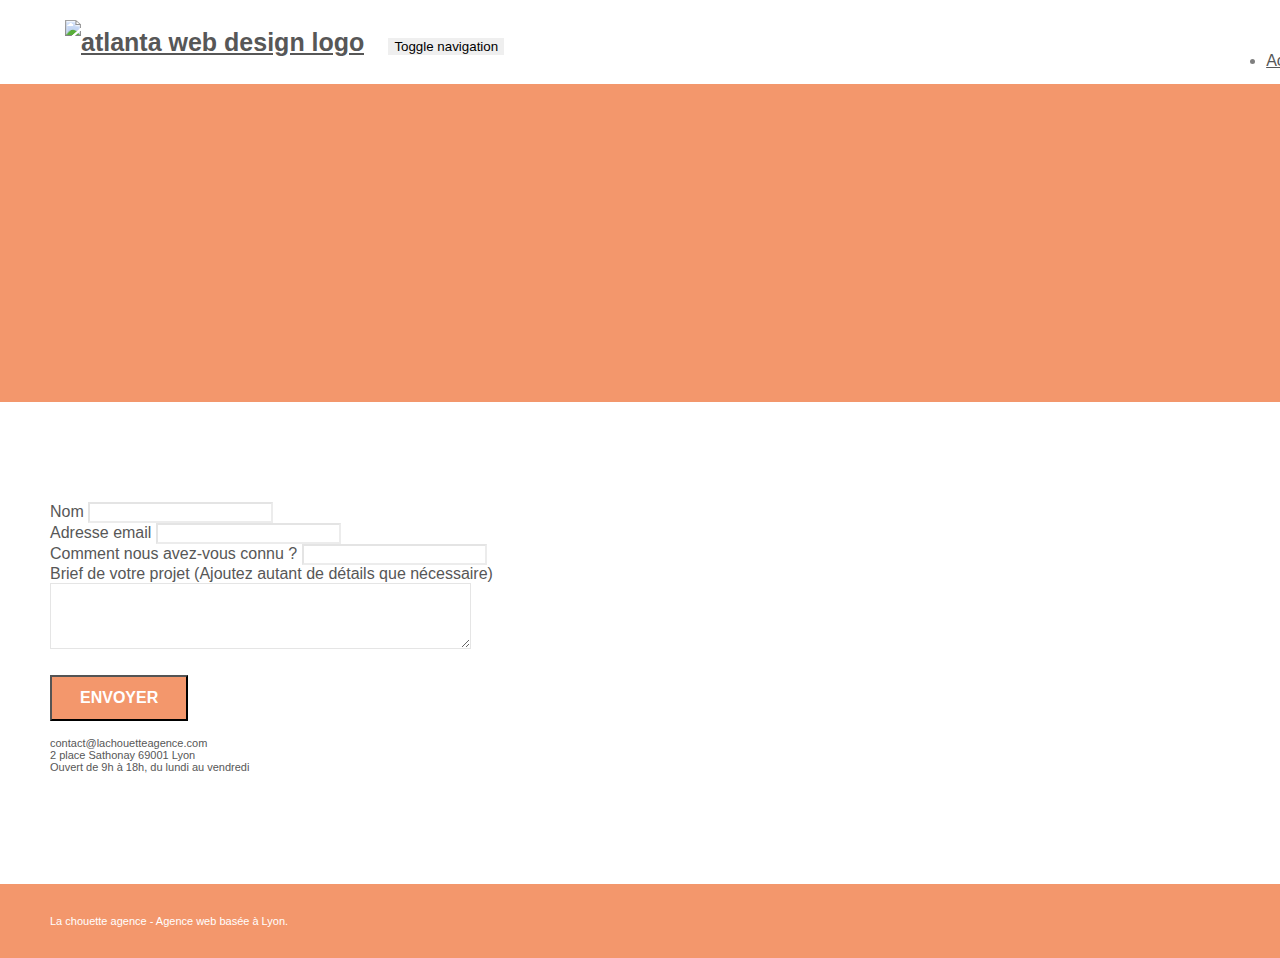
==== page2.html @ f1c5db40 "Add files via upload" ====
<!doctype html>
<html lang="Default">
<head>
    <meta charset="utf-8">
    <meta name="keywords" content="">
    <meta name="description" content="">
    <meta name="viewport" content="width=device-width, initial-scale=1.0, viewport-fit=cover">
    <link rel="shortcut icon" type="image/png" href="favicon.jpg">
    
	<link rel="stylesheet" type="text/css" href="./css/bootstrap.min.css">
	<link rel="stylesheet" type="text/css" href="style.css">
	<link rel="stylesheet" type="text/css" href="./css/font-awesome.min.css">
	<link rel="stylesheet" type="text/css" href="./css/et-line.min.css">
	
    
	<script src="./js/jquery-2.1.0.min.js"></script>
	<script src="./js/bootstrap.min.js"></script>
	<script src="./js/blocs.min.js"></script>
	<script src="./js/jqBootstrapValidation.js"></script>
	<script src="./js/formHandler.js"></script>
    <title>page2</title>

    
<!-- Analytics -->
 
<!-- Analytics END -->
    
</head>
<body>
<!-- Principal conteneur -->
<div class="page-container">
    
<!-- bloc-0 -->
<div class="bloc bgc-white l-bloc " id="bloc-0">
	<div class="container bloc-sm">
		<nav class="navbar row">
			<div class="navbar-header">
				<a class="navbar-brand" href="index.html"><img src="img/la-chouette-agence.png" alt="atlanta web design logo" height="40" /></a>
				<button id="nav-toggle" type="button" class="ui-navbar-toggle navbar-toggle" data-toggle="collapse" data-target=".navbar-1">
					<span class="sr-only">Toggle navigation</span><span class="icon-bar"></span><span class="icon-bar"></span><span class="icon-bar"></span>
				</button>
			</div>
			<div class="collapse navbar-collapse navbar-1 special-dropdown-nav">
				<ul class="site-navigation nav navbar-nav">
					<li>
						<a href="index.html">Accueil</a>
					</li>
					<li>
					</li>
					<li>
						<a href="page2.html">page2 &gt;</a>
					</li>
				</ul>
			</div>
		</nav>
	</div>
</div>
<!-- bloc-0 END -->

<!-- bloc-6 -->
<div class="bloc bg-dots-bg bg-repeat bgc-atomic-tangerine d-bloc bloc-bg-texture texture-paper" id="bloc-6">
	<div class="container bloc-lg">
		<div class="row">
			<div class="col-sm-12">
				<h1 class="text-center hero-bloc-text tc-white">
					Parlons web design !
				</h1>
				<p class="text-center mg-lg tc-white tight-width-whitespace">
					Nous sommes ravis que vous souhaitiez collaborer avec notre agence.<br>
					Parlez-nous de votre projet en complétant le formulaire ci-dessous.
				</p>
			</div>
		</div>
	</div>
</div>
<!-- bloc-6 END -->

<!-- bloc-7 -->
<div class="bloc bgc-white l-bloc" id="bloc-7">
	<div class="container bloc-lg">
		<div class="row">
			<div class="col-sm-6">
				<form id="form_1" novalidate success-msg="Your message has been sent." fail-msg="Sorry it seems that our mail server is not responding, Sorry for the inconvenience!">
					<div class="form-group">
						<label>
							Nom
						</label>
						<input id="name" class="form-control" required />
					</div>
					<div class="form-group">
						<label>
							Adresse email
						</label>
						<input id="email" class="form-control" type="email" required />
					</div>
					<div class="form-group">
						<label>
							Comment nous avez-vous connu ?
						</label>
						<input class="form-control" type="email" required id="input_504" />
					</div>
					<div class="form-group">
						<label>
							Brief de votre projet (Ajoutez autant de détails que nécessaire)<br>
						</label><textarea id="message" class="form-control" rows="4" cols="50" required></textarea>
					</div> 
					<button class="bloc-button btn btn-lg btn-block cta-hero btn-atomic-tangerine" type="submit">
						Envoyer
					</button>
				</form>
			</div>
			<div class="col-sm-6">
				<p>
					contact@lachouetteagence.com<br>2 place Sathonay 69001 Lyon<br>Ouvert de 9h à 18h, du lundi au vendredi<br>
				</p>
			</div>
		</div>
	</div>
</div>
<!-- bloc-7 END -->

<!-- ScrollToTop Button -->
<a class="bloc-button btn btn-d scrollToTop" onclick="scrollToTarget('1')"><span class="fa fa-chevron-up"></span></a>
<!-- ScrollToTop Button END-->


<!-- Footer - bloc-8 -->
<div class="bloc bgc-atomic-tangerine d-bloc" id="bloc-8">
	<div class="container bloc-sm">
		<div class="row">
			<div class="col-sm-12">
				<p class="text-center white">
					La chouette agence - Agence web basée à Lyon.<br>
				</p>
				<div class="row row-no-gutters social">
					<div class="col-sm-3">
						<div class="text-center">
							<a class="social" href="index.html"><span class="fa fa-twitter icon-md"></span></a>
						</div>
					</div>
					<div class="col-sm-3">
						<div class="text-center">
							<a class="social" href="index.html"><span class="fa fa-facebook icon-md"></span></a>
						</div>
					</div>
					<div class="col-sm-3">
						<div class="text-center">
							<a class="social" href="index.html"><span class="fa fa-dribbble icon-md"></span></a>
						</div>
					</div>
					<div class="col-sm-3">
						<div class="text-center">
							<a class="social" href="index.html"><span class="fa fa-instagram icon-md"></span></a>
						</div>
					</div>
				</div>
			</div>
		</div>
	</div>
</div>
<!-- Footer - bloc-8 END -->

</div>
<!-- Principal conteneur END -->
    

</body>
</html>
---- style.css ----
body {
    margin: 0;
    padding: 0;
    background: #FFF;
    overflow-x: hidden;
    -webkit-font-smoothing: antialiased;
    -moz-osx-font-smoothing: grayscale;
}

a,
button {
    transition: all .3s ease-in-out;
    outline: none!important;
}

a:hover {
    text-decoration: none;
    cursor: pointer;
}

#page-loading-blocs-notifaction {
    position: fixed;
    top: 0;
    bottom: 0;
    width: 100%;
    z-index: 100000;
    background: #FFFFFF url("img/pageload-spinner.gif") no-repeat center center;
}

.bloc {
    width: 100%;
    clear: both;
    background: 50% 50% no-repeat;
    padding: 0 50px;
    -webkit-background-size: cover;
    -moz-background-size: cover;
    -o-background-size: cover;
    background-size: cover;
    position: relative;
}

.bloc .container {
    padding-left: 0;
    padding-right: 0;
}

.bloc-lg {
    padding: 100px 50px;
}

.bloc-md {
    padding: 50px;
}

.bloc-sm {
    padding: 20px 50px;
}

.bg-center,
.bg-l-edge,
.bg-r-edge,
.bg-t-edge,
.bg-b-edge,
.bg-tl-edge,
.bg-bl-edge,
.bg-tr-edge,
.bg-br-edge,
.bg-repeat {
    -webkit-background-size: auto!important;
    -moz-background-size: auto!important;
    -o-background-size: auto!important;
    background-size: auto!important;
}

.bg-repeat {
    background: repeat;
}

.bg-t-edge {
    background: top no-repeat;
}

.bloc-bg-texture::before {
    content: "";
    background-size: 2px 2px;
    position: absolute;
    top: 0;
    bottom: 0;
    left: 0;
    right: 0;
}

.texture-paper::before {
    background: url("img/texture-paper.png");
    background-size: 280px 280px;
}

.b-parallax {
    background-attachment: fixed;
}

.d-bloc {
    color: rgba(255, 255, 255, .7);
}

.d-bloc button:hover {
    color: rgba(255, 255, 255, .9);
}

.d-bloc .icon-round,
.d-bloc .icon-square,
.d-bloc .icon-rounded,
.d-bloc .icon-semi-rounded-a,
.d-bloc .icon-semi-rounded-b {
    border-color: rgba(255, 255, 255, .9);
}

.d-bloc .divider-h span {
    border-color: rgba(255, 255, 255, .2);
}

.d-bloc .a-btn,
.d-bloc .navbar a,
.d-bloc .navbar-brand,
.d-bloc a .icon-sm,
.d-bloc a .icon-md,
.d-bloc a .icon-lg,
.d-bloc a .icon-xl,
.d-bloc h1 a,
.d-bloc h2 a,
.d-bloc h3 a,
.d-bloc h4 a,
.d-bloc h5 a,
.d-bloc h6 a,
.d-bloc p a {
    color: rgba(255, 255, 255, .6);
}

.d-bloc .a-btn:hover,
.d-bloc .navbar a:hover,
.d-bloc .navbar-brand:hover,
.d-bloc a:hover .icon-sm,
.d-bloc a:hover .icon-md,
.d-bloc a:hover .icon-lg,
.d-bloc a:hover .icon-xl,
.d-bloc h1 a:hover,
.d-bloc h2 a:hover,
.d-bloc h3 a:hover,
.d-bloc h4 a:hover,
.d-bloc h5 a:hover,
.d-bloc h6 a:hover,
.d-bloc p a:hover {
    color: rgba(255, 255, 255, 1);
}

.d-bloc .navbar-toggle .icon-bar {
    background: rgba(255, 255, 255, 1);
}

.d-bloc .btn-wire,
.d-bloc .btn-wire:hover {
    color: rgba(255, 255, 255, 1);
    border-color: rgba(255, 255, 255, 1);
}

.d-bloc .panel {
    color: rgba(0, 0, 0, .5);
}

.d-bloc .panel button:hover {
    color: rgba(0, 0, 0, .7);
}

.d-bloc .panel icon {
    border-color: rgba(0, 0, 0, .7);
}

.d-bloc .panel .divider-h span {
    border-color: rgba(0, 0, 0, .1);
}

.d-bloc .panel .a-btn {
    color: rgba(0, 0, 0, .6);
}

.d-bloc .panel .a-btn:hover {
    color: rgba(0, 0, 0, 1);
}

.d-bloc .panel .btn-wire,
.d-bloc .panel .btn-wire:hover {
    color: rgba(0, 0, 0, .7);
    border-color: rgba(0, 0, 0, .3);
}

.d-bloc .panel,
.l-bloc {
    color: rgba(0, 0, 0, .5);
}

.d-bloc .panel button:hover,
.l-bloc button:hover {
    color: rgba(0, 0, 0, .7);
}

.l-bloc .icon-round,
.l-bloc .icon-square,
.l-bloc .icon-rounded,
.l-bloc .icon-semi-rounded-a,
.l-bloc .icon-semi-rounded-b {
    border-color: rgba(0, 0, 0, .7);
}

.d-bloc .panel .divider-h span,
.l-bloc .divider-h span {
    border-color: rgba(0, 0, 0, .1);
}

.d-bloc .panel .a-btn,
.l-bloc .a-btn,
.l-bloc .navbar a,
.l-bloc .navbar-brand,
.l-bloc a .icon-sm,
.l-bloc a .icon-md,
.l-bloc a .icon-lg,
.l-bloc a .icon-xl,
.l-bloc h1 a,
.l-bloc h2 a,
.l-bloc h3 a,
.l-bloc h4 a,
.l-bloc h5 a,
.l-bloc h6 a,
.l-bloc p a {
    color: rgba(0, 0, 0, .6);
}

.d-bloc .panel .a-btn:hover,
.l-bloc .a-btn:hover,
.l-bloc .navbar a:hover,
.l-bloc .navbar-brand:hover,
.l-bloc a:hover .icon-sm,
.l-bloc a:hover .icon-md,
.l-bloc a:hover .icon-lg,
.l-bloc a:hover .icon-xl,
.l-bloc h1 a:hover,
.l-bloc h2 a:hover,
.l-bloc h3 a:hover,
.l-bloc h4 a:hover,
.l-bloc h5 a:hover,
.l-bloc h6 a:hover,
.l-bloc p a:hover {
    color: rgba(0, 0, 0, 1);
}

.l-bloc .navbar-toggle .icon-bar {
    color: rgba(0, 0, 0, .6);
}

.d-bloc .panel .btn-wire,
.d-bloc .panel .btn-wire:hover,
.l-bloc .btn-wire,
.l-bloc .btn-wire:hover {
    color: rgba(0, 0, 0, .7);
    border-color: rgba(0, 0, 0, .3);
}

.voffset {
    margin-top: 30px;
}

.voffset-lg {
    margin-top: 80px;
}

.row-no-gutters {
    margin-right: 0;
    margin-left: 0;
}

.row.row-no-gutters > [class^="col-"],
.row.row-no-gutters > [class*=" col-"] {
    padding-right: 0;
    padding-left: 0;
}

#bloc-1-hero h1 {
    font-size: 32px;
}

.navbar {
    margin-bottom: 0;
    z-index: 1;
}

.navbar-brand {
    height: auto;
    padding: 3px 15px;
    font-size: 25px;
    font-weight: normal;
    font-weight: 600;
    line-height: 44px;
}

.navbar-brand img {
    max-height: 200px;
    margin: 0 5px 0 0;
    display: inline;
}

.navbar-brand img[src$=svg] {
    min-width: 100px;
}

.nav-center .navbar-brand img {
    margin: 0;
}

.navbar .nav {
    padding-top: 2px;
    margin-right: -16px;
    float: right;
    z-index: 1;
}

.nav > li {
    float: left;
    margin-top: 4px;
    font-size: 16px;
}

.navbar-nav .open .dropdown-menu > li > a {
    text-align: inherit;
}

.nav > li a:hover,
.nav > li a:focus {
    background: transparent;
}

.navbar-toggle {
    margin: 10px 10px 0 0;
    border: 0px;
}

.navbar-toggle:hover {
    background: transparent!important;
}

.navbar-toggle .icon-bar {
    background-color: rgba(0, 0, 0, .5);
    width: 26px;
}

.nav-invert .navbar .nav {
    float: left;
}

.nav-invert .navbar-header,
.nav-invert .navbar-brand {
    float: right;
    position: relative;
    z-index: 2;
}

@media (min-width: 768px) {
    .site-navigation {
        position: absolute;
        top: 50%;
        right: 20px;
        transform: translate(0, -50%);
        -webkit-transform: translateY(-50%);
    }
    .nav > li .dropdown-menu a,
    .nav > li .dropdown-menu a:hover {
        color: #484848;
    }
    .nav-invert .site-navigation {
        left: 0;
        right: 0;
    }
    .nav-center {
        text-align: center;
    }
    .nav-center .navbar-header {
        width: 100%;
    }
    .nav-center .navbar-header,
    .nav-center .navbar-brand,
    .nav-center .nav > li {
        float: none;
        display: inline-block;
    }
    .nav-center .site-navigation {
        position: relative;
        width: 100%;
        right: 0;
        margin-right: 0px;
        margin-top: 20px;
    }
    .nav-center.mini-nav .navbar-toggle {
        float: none;
        margin: 10px auto 0;
    }
}

.nav > li > .dropdown a {
    background: none!important;
    display: block;
    padding: 14px 15px;
}

nav .caret {
    margin: 0 5px;
}

.dropdown-menu .dropdown-menu {
    top: -8px;
    left: 100%;
}

.dropdown-menu .dropmenu-flow-right {
    top: 100%;
    left: 0;
    margin-left: -1px;
    border-top-left-radius: 0;
    border-top-right-radius: 0;
}

.dropdown-menu .dropdown span {
    border: 4px solid black;
    border-top-color: transparent;
    border-right-color: transparent;
    border-bottom-color: transparent;
    margin: 6px -5px 0 0!important;
    float: right;
}

.mg-md {
    margin-top: 10px;
    margin-bottom: 20px;
}

.mg-lg {
    margin-top: 10px;
    margin-bottom: 40px;
}

.btn {
    margin: 0 5px 5px 0;
}

.btn.pull-right {
    margin: 0 0 5px 5px;
}

.btn-d,
.btn-d:hover,
.btn-d:focus {
    color: #FFF;
    background: rgba(0, 0, 0, .3);
}

button {
    outline: none!important;
}

.btn-rd {
    border-radius: 40px;
}

.btn-clean {
    border: 1px solid rgba(0, 0, 0, .08);
    border-bottom-color: rgba(0, 0, 0, .1);
    text-shadow: 0 1px 0 rgba(0, 0, 1, .1);
    box-shadow: 0 1px 3px rgba(0, 0, 1, .25), inset 0 1px 0 0 rgba(255, 255, 255, .15);
}

.icon-md {
    font-size: 30px!important;
}

.icon-lg {
    font-size: 60px!important;
}

.sm-shadow {
    text-shadow: 0 1px 2px rgba(0, 0, 0, .3);
}

.panel-sq,
.panel-sq .panel-heading,
.panel-sq .panel-footer {
    border-radius: 0;
}

.panel-rd {
    border-radius: 30px;
}

.panel-rd .panel-heading {
    border-radius: 29px 29px 0 0;
}

.panel-rd .panel-footer {
    border-radius: 0 0 29px 29px;
}

.form-control {
    border-color: rgba(0, 0, 0, .1);
    box-shadow: none;
}

.scrollToTop {
    width: 40px;
    height: 40px;
    position: fixed;
    bottom: 20px;
    right: 20px;
    opacity: 0;
    z-index: 500;
    transition: all .3s ease-in-out;
}

.scrollToTop span {
    margin-top: 6px;
}

.showScrollTop {
    font-size: 14px;
    opacity: 1;
}

a[data-lightbox] {
    position: relative;
    display: block;
    text-align: center;
}

a[data-lightbox]:hover::before {
    content: "+";
    font-family: "HelveticaNeue-Light", "Helvetica Neue Light", "Helvetica Neue", Helvetica, Arial;
    font-size: 32px;
    width: 50px;
    height: 50px;
    margin-left: -25px;
    border-radius: 50%;
    background: rgba(0, 0, 0, .6);
    color: #FFF;
    font-weight: 100;
    z-index: 1;
    position: absolute;
    top: 50%;
    transform: translateY(-50%);
    -webkit-transform: translateY(-50%);
}

a[data-lightbox]:hover img {
    opacity: 0.6;
    -webkit-animation-fill-mode: none;
    animation-fill-mode: none;
}

#lightbox-modal {
    display: flex;
    align-items: center;
}

#lightbox-modal .modal-dialog {
    width: 90%;
    max-width: 900px;
    margin: 0 auto 0;
}

#lightbox-modal .modal-dialog img {
    max-height: 90vh;
    margin: 0 auto;
}

.lightbox-caption {
    padding: 20px;
    color: #FFF;
    background: rgba(0, 0, 0, .5);
    position: absolute;
    left: 15px;
    right: 15px;
    bottom: 5px;
}

.close-lightbox {
    color: #FFF;
    font-size: 30px;
    position: absolute;
    top: 20px;
    right: 20px;
    z-index: 20;
    background: rgba(0, 0, 0, .5);
    border: none;
    line-height: 30px;
    padding: 0 9px 5px;
    opacity: 0.3;
}

.close-lightbox:hover,
.next-lightbox:hover,
.prev-lightbox:hover {
    opacity: 1.0;
    color: #FFF;
}

.next-lightbox,
.prev-lightbox {
    font-size: 20px;
    color: rgba(255, 255, 255, .9);
    background: rgba(0, 0, 0, .5);
    transition: all .2s ease-in-out;
    position: absolute;
    top: 45%;
    z-index: 1;
    opacity: 0.4;
}

.next-lightbox {
    padding: 6px 8px 1px 13px;
    right: 25px;
}

.prev-lightbox {
    padding: 6px 13px 1px 10px;
    left: 25px;
}

.snapshot-lb .modal-body {
    padding-bottom: 45px;
}

.snapshot-lb .lightbox-caption {
    padding: 0;
    color: rgba(0, 0, 0, .5);
    background: none;
}

h1,
h2,
h3,
h4,
h5,
h6,
p,
label,
.btn,
a {
    font-family: "helvetica";
    font-weight: 400;
    color: #575757!important;
}

.container {
    max-width: 1000px;
}

.hero-bloc-text {
    font-size: 38px;
}

.hero-bloc-text-sub {
    font-size: 36px;
}

.statement-bloc-text {
    line-height: 26px;
    font-style: italic;
    font-size: 20px;
    text-align: center;
    font-weight: lighter;
    max-width: 520px;
    margin: auto auto auto auto;
}

p {
    font-size: 11px;
}

.tight-width-whitespace {
    max-width: 600px;
    margin: auto auto auto auto;
}

.h1 {
    font-size: 20px;
    font-family: "Open Sans";
}

.cta-hero {
    margin-top: 22px;
    color: #FFFFFF!important;
    text-transform: uppercase;
    padding: 12px 28px 12px 28px;
    font-size: 16px;
    font-weight: 700;
}

.social {
    max-width: 400px;
    margin: auto auto auto auto;
}

h2 {
    font-size: 22px;
    line-height: 1.4em;
}

h3 {
    font-size: 15px;
    text-transform: uppercase;
    font-weight: 700;
    color: #333333!important;
}

.med-width-whitespace {
    max-width: 800px;
    margin: auto auto auto auto;
    box-shadow: 0px 0px 0px #000000;
}

h1 {
    color: #333333!important;
}

h4 {
    color: #333333!important;
}

.icons {
    margin-bottom: 14px;
    margin-top: 24px;
}

.white {
    color: #FFFFFF!important;
}

.portfolio-thumb {
    margin-bottom: 24px;
}

.portfolio-row {
    margin-bottom: 44px;
    margin-top: 50px;
}

.avatar {
    box-shadow: 0px 4px 9px rgba(0, 0, 0, 0.3);
}

.black-background {
    background-color: rgba(165, 147, 99, 0.7);
    padding: 40px 40px 40px 40px;
}

.bold-link {
    font-weight: 900;
    text-decoration: underline!important;
}

.bgc-white {
    background-color: #FFFFFF;
}

.bgc-dark-slate-blue {
    background-color: #364577;
}

.bgc-atomic-tangerine {
    background-color: #F3976C;
}

.tc-white {
    color: #F3976C!important;
}

.btn-atomic-tangerine {
    background: #F3976C;
    color: #FFFFFF!important;
}

.btn-atomic-tangerine:hover {
    background: #c27956!important;
    color: #FFFFFF!important;
}

.ltc-white {
    color: #FFFFFF!important;
}

.ltc-white:hover {
    color: #cccccc!important;
}

.ltc-atomic-tangerine {
    color: #F3976C!important;
}

.ltc-atomic-tangerine:hover {
    color: #c27956!important;
}

.icon-dark-slate-blue {
    color: #364577!important;
    border-color: #364577!important;
}

.bg-dots-bg {
    background-image: url("img/dots-bg.png");
}

.bg-lines-h2-bg {
    background-image: url("img/lines-h2-bg.png");
}

.bg-banniere {
    background-image: url("img/la-chouette-agence-banniere.jpg");
}

.bg-presentation {
    background-image: url("img/image-de-presentation.bmp");
}

@media (max-width: 1024px) {
    .bloc {
        padding-left: 20px;
        padding-right: 20px;
    }
    .bloc.full-width-bloc,
    .bloc-tile-2.full-width-bloc .container,
    .bloc-tile-3.full-width-bloc .container,
    .bloc-tile-4.full-width-bloc .container {
        padding-left: 0;
        padding-right: 0;
    }
}

@media (max-width: 992px) and (min-width: 768px) {
    .navbar .nav {
        max-width: 80%
    }
    .nav-center.navbar .nav {
        max-width: 100%
    }
}

@media only screen and (min-device-width: 768px) and (max-device-width: 1024px) and (orientation: landscape) {
    .b-parallax {
        background-attachment: scroll;
    }
}

@media only screen and (min-device-width: 1024px) and (max-device-width: 1366px) and (-webkit-min-device-pixel-ratio: 1.5) {
    .b-parallax {
        background-attachment: scroll;
    }
}

@media (max-width: 991px) {
    .container {
        width: 100%;
    }
    .b-parallax {
        background-attachment: scroll;
    }
    .page-container,
    #hero-bloc {
        overflow-x: hidden;
        position: relative;
    }
    .bloc {
        padding-left: constant(safe-area-inset-left);
        padding-right: constant(safe-area-inset-right);
    }
    .bloc-group,
    .bloc-group .bloc {
        display: block;
        width: 100%;
    }
    .bloc-fill-screen .fill-bloc-top-edge,
    .bloc-fill-screen .fill-bloc-bottom-edge {
        padding: 0 20px;
        padding-left: constant(safe-area-inset-left);
        padding-right: constant(safe-area-inset-right);
    }
}

@media (max-width: 767px) {
    .page-container {
        overflow-x: hidden;
        position: relative;
    }
    h1,
    h2,
    h3,
    h4,
    h5,
    h6,
    p,
    #disqus_thread {
        padding-left: 10px!important;
        padding-right: 10px!important;
    }
    .b-parallax {
        background-attachment: scroll;
    }
    .navbar .nav {
        padding-top: 0;
        border-top: 1px solid rgba(0, 0, 0, .2);
        float: none!important;
    }
    .navbar.row {
        margin-left: 0;
        margin-right: 0;
    }
    .site-navigation {
        position: inherit;
        transform: none;
        -webkit-transform: none;
        -ms-transform: none;
    }
    .nav > li {
        margin-top: 0;
        border-bottom: 1px solid rgba(0, 0, 0, .1);
        background: rgba(0, 0, 0, .05);
        text-align: left;
        padding-left: 15px;
        width: 100%;
    }
    .nav > li:hover {
        background: rgba(0, 0, 0, .08);
    }
    .dropdown .dropdown a .caret {
        float: none;
        margin: 5px 0 0 10px!important;
        border: 4px solid black;
        border-bottom-color: transparent;
        border-right-color: transparent;
        border-left-color: transparent;
    }
    #hero-bloc .navbar .nav {
        background: rgba(0, 0, 0, .8);
    }
    #hero-bloc .navbar .nav a {
        color: rgba(255, 255, 255, .6);
    }
    .hero {
        padding: 50px 0;
    }
    .hero-nav {
        left: -1px;
        right: -1px;
    }
    .navbar-collapse {
        padding: 0;
        overflow-x: hidden;
        -webkit-box-shadow: none;
        box-shadow: none;
    }
    .navbar-brand img {
        max-height: 40px;
        width: auto;
    }
    .nav-invert .navbar-header {
        float: none;
        width: 100%;
    }
    .nav-invert .navbar-toggle {
        float: left;
        margin-left: 10px;
    }
    .bloc {
        padding-left: 0;
        padding-right: 0;
    }
    .bloc-xxl,
    .bloc-xl,
    .bloc-lg {
        padding: 40px 0;
    }
    .bloc-sm,
    .bloc-md {
        padding-left: 0;
        padding-right: 0;
    }
    .bloc-tile-2 .container,
    .bloc-tile-3 .container,
    .bloc-tile-4 .container,
    .bloc-fill-screen .fill-bloc-top-edge,
    .bloc-fill-screen .fill-bloc-bottom-edge {
        padding-left: 0;
        padding-right: 0;
    }
    .a-block {
        padding: 0 10px;
    }
    .btn-dwn {
        display: none;
    }
    .voffset {
        margin-top: 5px;
    }
    .voffset-md {
        margin-top: 20px;
    }
    .voffset-lg {
        margin-top: 30px;
    }
    form {
        padding: 5px;
    }
    .close-lightbox {
        display: inline-block;
    }
    .blocsapp-device-iphone5 {
        background-size: 216px 425px;
        padding-top: 60px;
        width: 216px;
        height: 425px;
    }
    .blocsapp-device-iphone5 img {
        width: 180px;
        height: 320px;
    }
}

@media (max-width: 400px) {
    .bloc {
        padding-left: 0;
        padding-right: 0;
    }
}

@media (max-width: 767px) {
    .bloc-mob-center-text {
        text-align: center;
    }
}
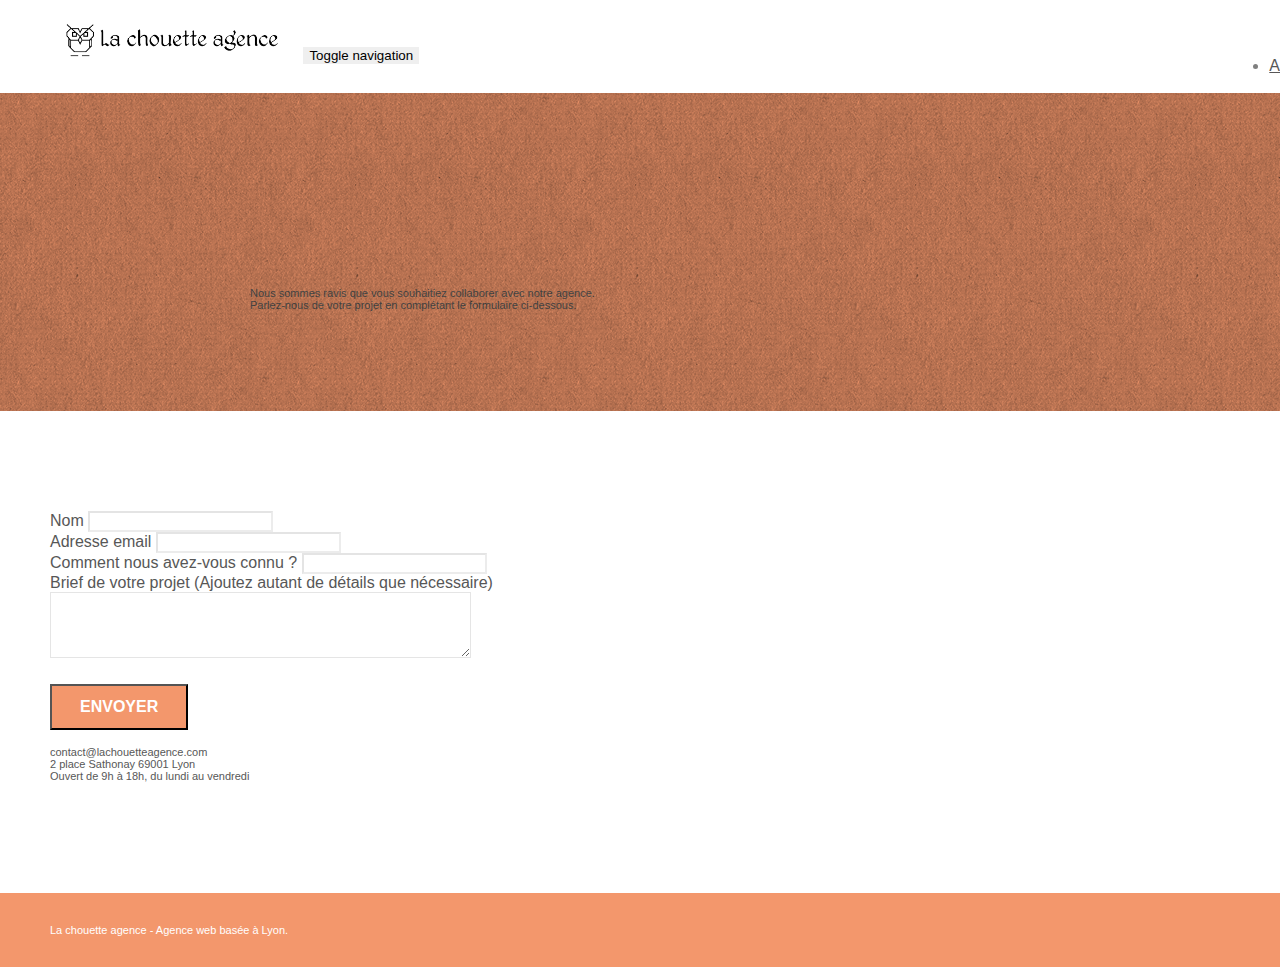
==== commit 9d0c8d0a: "Update page2.html" ====
--- a/page2.html
+++ b/page2.html
@@ -1,5 +1,5 @@
 <!doctype html>
-<html lang="Default">
+<html lang="fr">
 <head>
     <meta charset="utf-8">
     <meta name="keywords" content="">
@@ -48,7 +48,7 @@
 					<li>
 					</li>
 					<li>
-						<a href="page2.html">page2 &gt;</a>
+						<a href="page2.html">Contact</a>
 					</li>
 				</ul>
 			</div>
@@ -65,7 +65,7 @@
 				<h1 class="text-center hero-bloc-text tc-white">
 					Parlons web design !
 				</h1>
-				<p class="text-center mg-lg tc-white tight-width-whitespace">
+				<p class="text-center mg-lg tc-black tight-width-whitespace">
 					Nous sommes ravis que vous souhaitiez collaborer avec notre agence.<br>
 					Parlez-nous de votre projet en complétant le formulaire ci-dessous.
 				</p>
@@ -82,25 +82,25 @@
 			<div class="col-sm-6">
 				<form id="form_1" novalidate success-msg="Your message has been sent." fail-msg="Sorry it seems that our mail server is not responding, Sorry for the inconvenience!">
 					<div class="form-group">
-						<label>
+						<label for="name">
 							Nom
 						</label>
 						<input id="name" class="form-control" required />
 					</div>
 					<div class="form-group">
-						<label>
+						<label for="email">
 							Adresse email
 						</label>
 						<input id="email" class="form-control" type="email" required />
 					</div>
 					<div class="form-group">
-						<label>
+						<label for="email">
 							Comment nous avez-vous connu ?
 						</label>
 						<input class="form-control" type="email" required id="input_504" />
 					</div>
 					<div class="form-group">
-						<label>
+						<label for="message">
 							Brief de votre projet (Ajoutez autant de détails que nécessaire)<br>
 						</label><textarea id="message" class="form-control" rows="4" cols="50" required></textarea>
 					</div> 
@@ -135,22 +135,22 @@
 				<div class="row row-no-gutters social">
 					<div class="col-sm-3">
 						<div class="text-center">
-							<a class="social" href="index.html"><span class="fa fa-twitter icon-md"></span></a>
+							<a class="social" aria-label="lien vers Twitter" href="https://twitter.com/"><span class="fa fa-twitter icon-md"></span></a>
 						</div>
 					</div>
 					<div class="col-sm-3">
 						<div class="text-center">
-							<a class="social" href="index.html"><span class="fa fa-facebook icon-md"></span></a>
+							<a class="social" aria-label="lien vers Facebook" href="https://www.facebook.com/"><span class="fa fa-facebook icon-md"></span></a>
 						</div>
 					</div>
 					<div class="col-sm-3">
 						<div class="text-center">
-							<a class="social" href="index.html"><span class="fa fa-dribbble icon-md"></span></a>
+							<a class="social" aria-label="lien vers Dribble" href="https://dribble.com/"><span class="fa fa-dribbble icon-md"></span></a>
 						</div>
 					</div>
 					<div class="col-sm-3">
 						<div class="text-center">
-							<a class="social" href="index.html"><span class="fa fa-instagram icon-md"></span></a>
+							<a class="social" aria-label="lien vers Instagram" href="https://www.instagram.com/"><span class="fa fa-instagram icon-md"></span></a>
 						</div>
 					</div>
 				</div>
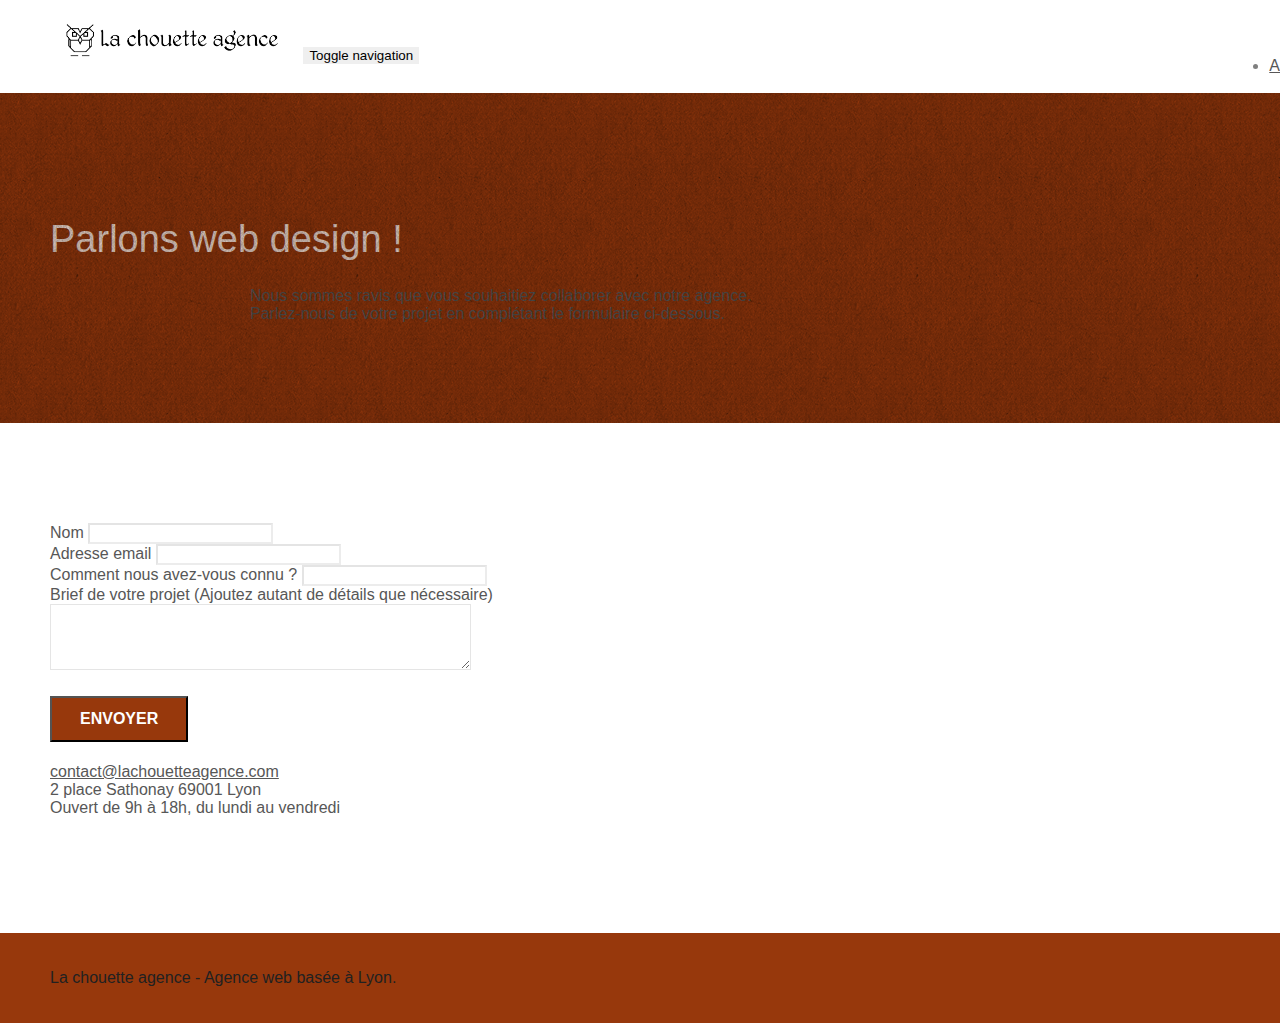
==== commit ef43c247: "Update page2.html" ====
--- a/page2.html
+++ b/page2.html
@@ -2,8 +2,7 @@
 <html lang="fr">
 <head>
     <meta charset="utf-8">
-    <meta name="keywords" content="">
-    <meta name="description" content="">
+    <meta name="description" content="seo, google, site web, site internet, agence design paris, agence design, agence design,agence design,agence design,agence design,agence design,agence design,agence design,agence design">
     <meta name="viewport" content="width=device-width, initial-scale=1.0, viewport-fit=cover">
     <link rel="shortcut icon" type="image/png" href="favicon.jpg">
     
@@ -13,12 +12,8 @@
 	<link rel="stylesheet" type="text/css" href="./css/et-line.min.css">
 	
     
-	<script src="./js/jquery-2.1.0.min.js"></script>
-	<script src="./js/bootstrap.min.js"></script>
-	<script src="./js/blocs.min.js"></script>
-	<script src="./js/jqBootstrapValidation.js"></script>
-	<script src="./js/formHandler.js"></script>
-    <title>page2</title>
+
+    <title>Contact</title>
 
     
 <!-- Analytics -->
@@ -45,8 +40,7 @@
 					<li>
 						<a href="index.html">Accueil</a>
 					</li>
-					<li>
-					</li>
+
 					<li>
 						<a href="page2.html">Contact</a>
 					</li>
@@ -65,7 +59,7 @@
 				<h1 class="text-center hero-bloc-text tc-white">
 					Parlons web design !
 				</h1>
-				<p class="text-center mg-lg tc-black tight-width-whitespace">
+				<p class="text-center mg-lg tc-black tight-width-whitespace" style="color:#ffffff">
 					Nous sommes ravis que vous souhaitiez collaborer avec notre agence.<br>
 					Parlez-nous de votre projet en complétant le formulaire ci-dessous.
 				</p>
@@ -94,7 +88,7 @@
 						<input id="email" class="form-control" type="email" required />
 					</div>
 					<div class="form-group">
-						<label for="email">
+						<label for="input_504">
 							Comment nous avez-vous connu ?
 						</label>
 						<input class="form-control" type="email" required id="input_504" />
@@ -111,7 +105,7 @@
 			</div>
 			<div class="col-sm-6">
 				<p>
-					contact@lachouetteagence.com<br>2 place Sathonay 69001 Lyon<br>Ouvert de 9h à 18h, du lundi au vendredi<br>
+					<a href="mailto:contact@lachouetteagence.com">contact@lachouetteagence.com</a><br>2 place Sathonay 69001 Lyon<br>Ouvert de 9h à 18h, du lundi au vendredi<br>
 				</p>
 			</div>
 		</div>
@@ -129,7 +123,7 @@
 	<div class="container bloc-sm">
 		<div class="row">
 			<div class="col-sm-12">
-				<p class="text-center white">
+				<p class="text-center white" style="color:#ffffff">
 					La chouette agence - Agence web basée à Lyon.<br>
 				</p>
 				<div class="row row-no-gutters social">
@@ -163,6 +157,10 @@
 </div>
 <!-- Principal conteneur END -->
     
-
+	<script src="./js/jquery-2.1.0.min.js"></script>
+	<script src="./js/bootstrap.min.js"></script>
+	<script src="./js/blocs.min.js"></script>
+	<script src="./js/jqBootstrapValidation.js"></script>
+	<script src="./js/formHandler.js"></script>
 </body>
 </html>
--- a/style.css
+++ b/style.css
@@ -335,6 +335,7 @@
 .nav > li a:hover,
 .nav > li a:focus {
     background: transparent;
+    background-color: gray;
 }
 
 .navbar-toggle {
@@ -677,7 +678,7 @@
 }
 
 p {
-    font-size: 11px;
+    font-size: 16px;
 }
 
 .tight-width-whitespace {
@@ -692,7 +693,7 @@
 
 .cta-hero {
     margin-top: 22px;
-    color: #FFFFFF!important;
+    color: #212121!important;
     text-transform: uppercase;
     padding: 12px 28px 12px 28px;
     font-size: 16px;
@@ -736,7 +737,7 @@
 }
 
 .white {
-    color: #FFFFFF!important;
+    color: #212121!important;
 }
 
 .portfolio-thumb {
@@ -767,24 +768,24 @@
 }
 
 .bgc-dark-slate-blue {
-    background-color: #364577;
+    background-color: #192138;
 }
 
 .bgc-atomic-tangerine {
-    background-color: #F3976C;
+    background-color: #97380C;
 }
 
 .tc-white {
-    color: #F3976C!important;
+    color: #F5DDD1!important;
 }
 
 .btn-atomic-tangerine {
-    background: #F3976C;
+    background: #97380C;
     color: #FFFFFF!important;
 }
 
 .btn-atomic-tangerine:hover {
-    background: #c27956!important;
+    background: #99380B!important;
     color: #FFFFFF!important;
 }
 
@@ -1039,4 +1040,4 @@
     .bloc-mob-center-text {
         text-align: center;
     }
-}+}
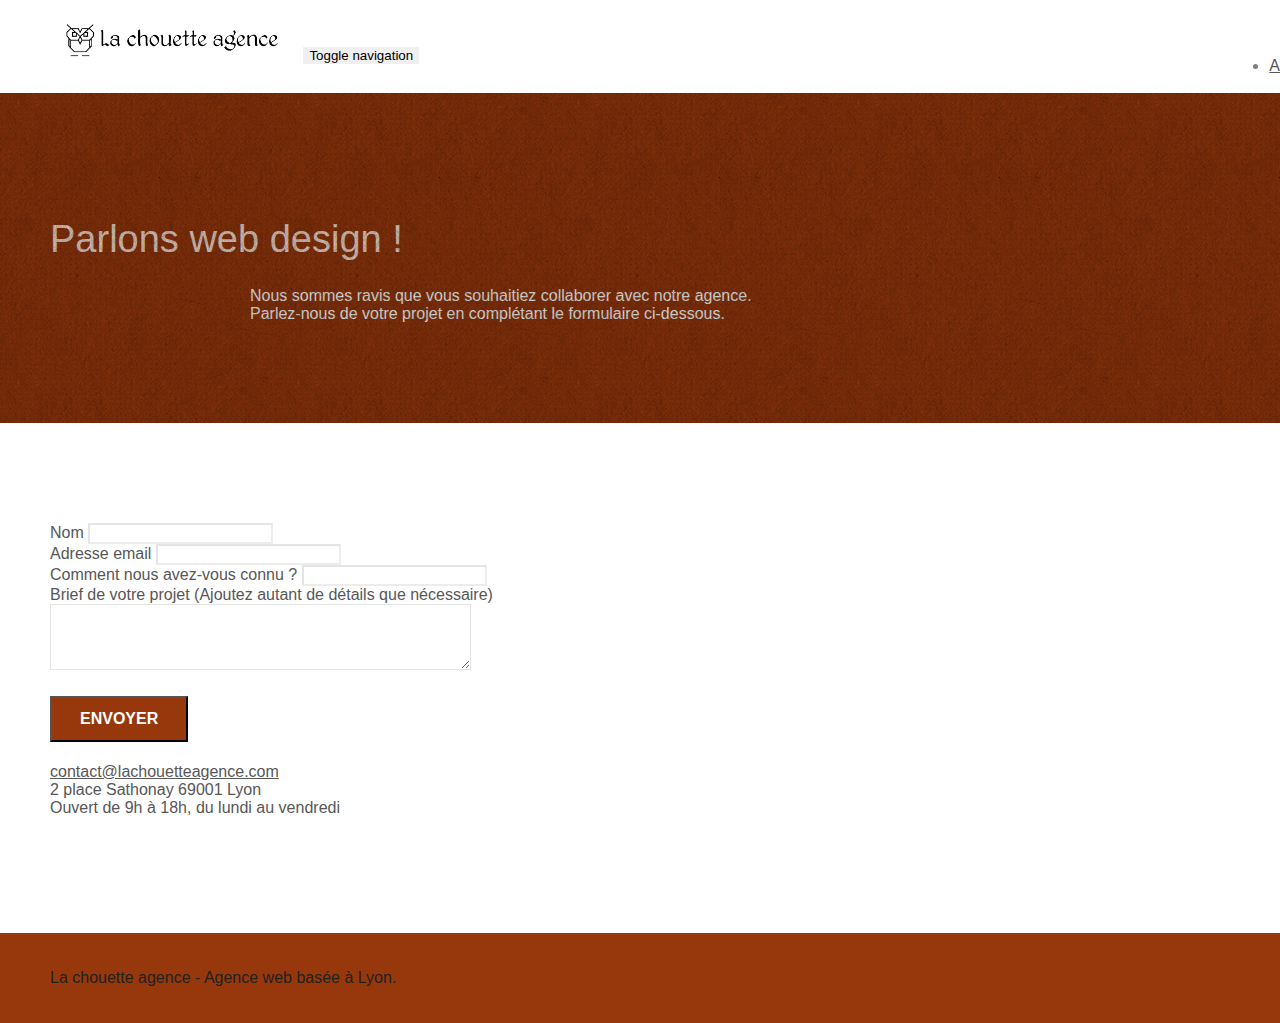
==== commit f6a399b1: "Update page2.html" ====
--- a/page2.html
+++ b/page2.html
@@ -59,7 +59,7 @@
 				<h1 class="text-center hero-bloc-text tc-white">
 					Parlons web design !
 				</h1>
-				<p class="text-center mg-lg tc-black tight-width-whitespace" style="color:#ffffff">
+				<p class="text-center mg-lg tc-black tight-width-whitespace" style="color:#ffffff !important" >
 					Nous sommes ravis que vous souhaitiez collaborer avec notre agence.<br>
 					Parlez-nous de votre projet en complétant le formulaire ci-dessous.
 				</p>
@@ -123,7 +123,7 @@
 	<div class="container bloc-sm">
 		<div class="row">
 			<div class="col-sm-12">
-				<p class="text-center white" style="color:#ffffff">
+				<p class="text-center white" >
 					La chouette agence - Agence web basée à Lyon.<br>
 				</p>
 				<div class="row row-no-gutters social">
--- a/style.css
+++ b/style.css
@@ -100,7 +100,8 @@
 }
 
 .d-bloc {
-    color: rgba(255, 255, 255, .7);
+    color: #ffffff;
+    <!--color: rgba(255, 255, 255, .7);-->
 }
 
 .d-bloc button:hover {
@@ -823,7 +824,7 @@
 }
 
 .bg-presentation {
-    background-image: url("img/image-de-presentation.bmp");
+    background-image: url("img/image-de-presentation.jpg");
 }
 
 @media (max-width: 1024px) {
